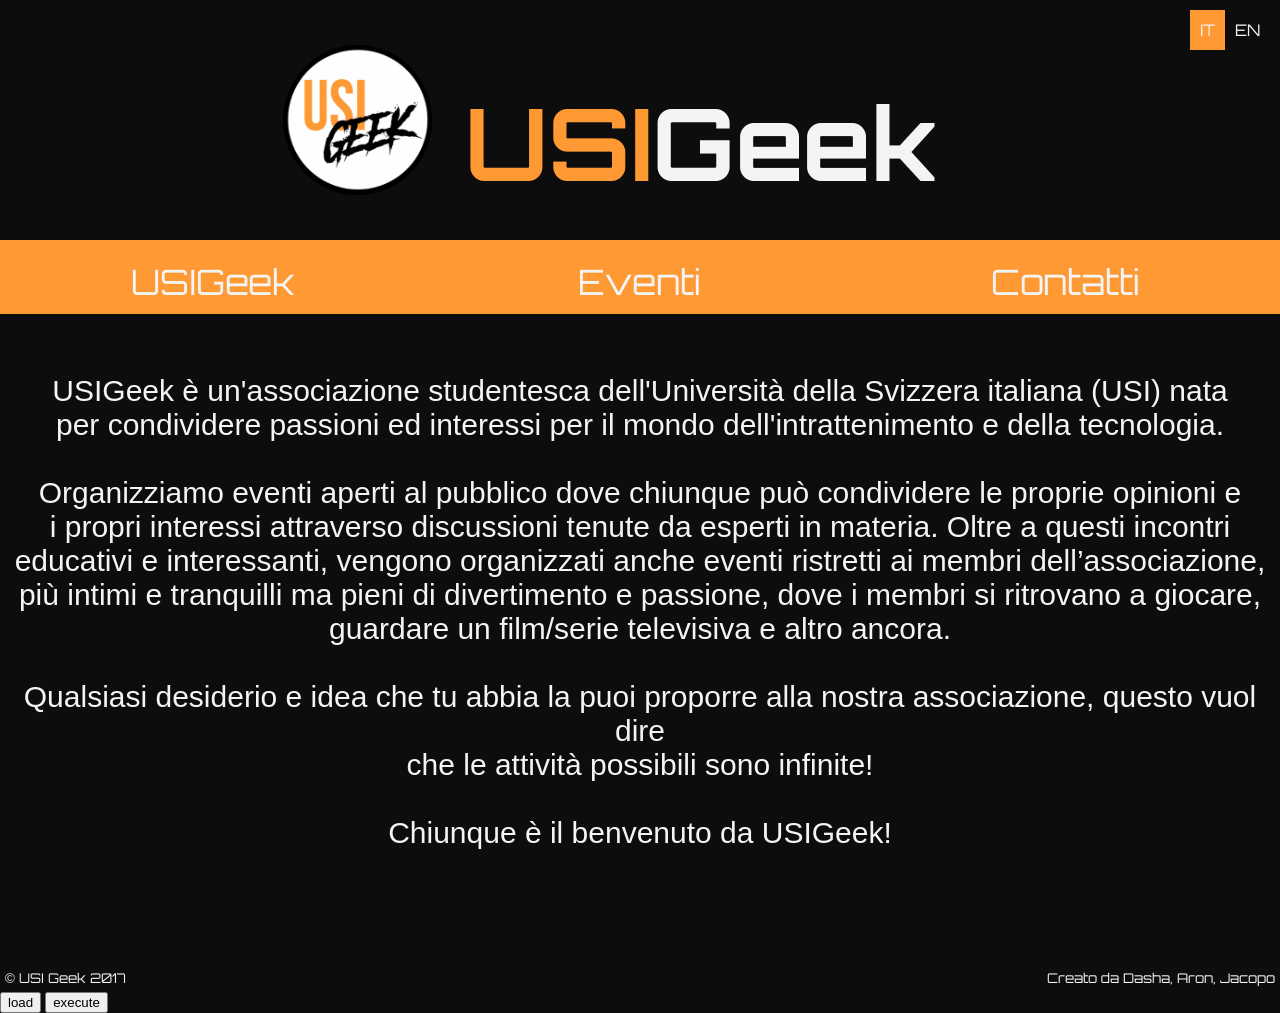
==== index.html @ 2cd6888d "Use sample code" ====
<!DOCTYPE html>
<html lang="en">
  <head>
    <title>USIGeek</title>
    <meta http-equiv="content-type" content="text/html;charset=utf-8" />
    <link rel="stylesheet" href="style.css" type="text/css"/>
  </head>

  <body onload="load()">

    <header class="title">
      <span class="space"></span>
      <div class="logoUG">
        <img src="Logo/logoUG.png" alt="UsiGeek logo"/>
      </div>
      <h1><b>USI</b><b>Geek</b></h1>
      <span class="space"></span>
    </header>

    <div class="nav">
      <ul>
        <li data-page="home">
          <a>USIGeek</a>
        </li>
        <li data-page="events">
          <a lang="it">Eventi</a>
          <a lang="en">Events</a>
        </li>
        <li data-page="contacts">
          <a lang="it">Contatti</a>
          <a lang="en">Contacts</a>
        </li>
      </ul>
    </div>

    <!-- Buttons to change language -->
    <div id="language-switches">
      <label class="language-switch" data-lang="it">
        <!-- <a href="USIGEEK.html">IT</a> -->
        IT
      </label>
      <label class="language-switch" data-lang="en">
        <!-- <a href="USIGEEK_en.html">EN</a> -->
        EN
      </label>
    </div>



    <div class="pages">

      <!-- #####                         HOME                          ##### -->

      <section id="home" class="page show">
        <h4 lang="it">
          USIGeek è un'associazione studentesca dell'Università della Svizzera italiana (USI) nata  <br>
          per condividere passioni ed interessi per il mondo dell'intrattenimento e della tecnologia. <br>
          <br>
          Organizziamo eventi aperti al pubblico dove chiunque può condividere le proprie opinioni e <br>
          i propri interessi attraverso discussioni tenute da esperti in materia. Oltre a questi incontri <br>
          educativi e interessanti, vengono organizzati anche eventi ristretti ai membri dell’associazione, <br>
          più intimi e tranquilli ma pieni di divertimento e passione, dove i membri si ritrovano a giocare, <br>
          guardare un film/serie televisiva e altro ancora. <br>
          <br>
          Qualsiasi desiderio e idea che tu abbia la puoi proporre alla nostra associazione, questo vuol dire <br>
          che le attività possibili sono infinite! <br>
          <br>
          Chiunque è il benvenuto da USIGeek!
        </h4>
        <h4 lang="en">
          USIGeek is a student association of Università della Svizzera italiana (USI) with the goal <br>
          of sharing passions and interests about entartainment and technology. <br>
          <br>
          We organise public events where everyone can share their own opinions <br>
          and interests through discussions held by field experts. Furthermore, <br>
          association members benefit from exclusive private events, where they meet up to play games, <br>
          watch movies or tv series in a more intimate and relaxed gathering. <br>
          <br>
          The association is open to any new suggestion or idea proposal, hence <br>
          the possibilities are limitless!
          <br>
          Everyone is welcome in USIGeek!
        </h4>
      </section>




      <!-- #####                        EVENTS                         ##### -->

      <section id="events" class="page">

        <h4 class="event-label" lang="it">FUTURI</h4>
        <h4 class="event-label" lang="en">FUTURE</h4>

        <article class="event">
          <h4>Board Games Nights</h4>

          <p lang="en" class="date">
            <!-- <b>NEXT: 23RD OF MARCH 2018 - 20:00 - ROOM A-11 (RED BUILDING)</b> -->
            <b>NEXT EVENT: END OF APRIL 2018</b>
          </p>

          <p lang="it" class="date">
            <!-- <b>IMMINENTE: 23 MARZO 2018 - 20:00 - AULA A-11 (PALAZZO ROSSO)</b> -->
            <b>PROSSIMO EVENTO: FINE APRILE 2018</b>
          </p>

          <gallery>
            <label class="number-photos" lang="it">9 foto</label>
            <label class="number-photos" lang="en">9 photos</label>
            <div class="images">
              <div class="image">
                <img src="Foto/BoardGamesNight/BGN1foto1.jpg" alt="BGN1foto1"/>
              </div>
              <div class="image">
                <img src="Foto/BoardGamesNight/BGN1foto4.jpg" alt="BGN1foto4"/>
              </div>
              <div class="image">
                <img src="Foto/BoardGamesNight/BGN1foto6.jpg" alt="BGN1foto6"/>
              </div>
              <div class="image">
                <img src="Foto/BoardGamesNight/BGN1foto10.jpg" alt="BGN1foto10"/>
              </div>
              <div class="image" selected>
                <img src="Foto/BoardGamesNight/BGN_current.png" alt="BGN"/>
              </div>
              <div class="image">
                <img src="Foto/BoardGamesNight/BGN1foto12.jpg" alt="BGN1foto12"/>
              </div>
              <div class="image">
                <img src="Foto/BoardGamesNight/BGN2foto7.jpg" alt="BGN2foto7"/>
              </div>
              <div class="image">
                <img src="Foto/BoardGamesNight/BGN2foto9.jpg" alt="BGN2foto9"/>
              </div>
            </div>
            <label class="close-btn">x</label>
          </gallery>
          <p lang="it">
            Board Games Night è un evento regolare che organizziamo per riunire tutti coloro che sono interessati ai giochi da tavolo.
          </p>
          <p lang=en>
            Board Games Night is a recurrent event that we organise for people who enjoy playing board games.
          </p>
        </article>

        <h4 class="event-label" lang="it">PASSATI</h4>
        <h4 class="event-label" lang="en">PAST</h4>

        <article class="event">
          <h4 lang="it">Notte Bianca Delle Carriere</h4>
          <h4 lang="en">Long Nights of Careers</h4>
          <gallery>
            <label class="number-photos" lang="it">13 foto</label>
            <label class="number-photos" lang="en">13 photos</label>
            <div class="images">
              <div class="image">
                <img src="Foto/NotteBiancaDelleCarriere/NBDCfoto1.jpg" alt="NBDCfoto1"/>
              </div>
              <div class="image">
                <img src="Foto/NotteBiancaDelleCarriere/NBDCfoto2.jpg" alt="NBDCfoto2"/>
              </div>
              <div class="image">
                <img src="Foto/NotteBiancaDelleCarriere/NBDCfoto3.jpg" alt="NBDCfoto3"/>
              </div>
              <div class="image">
                <img src="Foto/NotteBiancaDelleCarriere/NBDCfoto4.jpg" alt="NBDCfoto4"/>
              </div>
              <div class="image">
                <img src="Foto/NotteBiancaDelleCarriere/NBDCfoto5.jpg" alt="NBDCfoto5"/>
              </div>
              <div class="image" selected>
                <img src="Foto/NotteBiancaDelleCarriere/NBDCfoto6.jpg" alt="NBDCfoto6"/>
              </div>
              <div class="image">
                <img src="Foto/NotteBiancaDelleCarriere/NBDCfoto7.jpg" alt="NBDCfoto7"/>
              </div>
              <div class="image">
                <img src="Foto/NotteBiancaDelleCarriere/NBDCfoto8.jpg" alt="NBDCfoto8"/>
              </div>
              <div class="image">
                <img src="Foto/NotteBiancaDelleCarriere/NBDCfoto9.jpg" alt="NBDCfoto9"/>
              </div>
              <div class="image">
                <img src="Foto/NotteBiancaDelleCarriere/NBDCfoto10.jpg" alt="NBDCfoto10"/>
              </div>
              <div class="image">
                <img src="Foto/NotteBiancaDelleCarriere/NBDCfoto11.jpg" alt="NBDCfoto11"/>
              </div>
              <div class="image">
                <img src="Foto/NotteBiancaDelleCarriere/NBDCfoto12.jpg" alt="NBDCfoto12"/>
              </div>
              <div class="image">
                <img src="Foto/NotteBiancaDelleCarriere/NBDCfoto13.jpg" alt="NBDCfoto13"/>
              </div>
            </div>
            <label class="close-btn">x</label>
          </gallery>
          <p lang="it">
            USIGeek in collaborazione con AISEC Lugano e United Students, sono stati lieti di promuovere l’evento "Notte Bianca delle Carriere". L'evento permette agli studenti di trascorrere una serata intera a: raccogliere idee e spunti, incontrare potenziali datori di lavoro, instaurare contatti e affinare le proprie abilità di candidatura in un ambiente informale, permettendo agli studenti di concentrarsi sul proprio futuro professionale, tenuto il 16 novembre 2017.
          </p>
          <p lang="en">
            USIGeek, in collaboration with AISEC Lugano and United Students, were glad to promote the "Long Night of Careers" of November 16, 2017. The event allowed students to spend a whole night make up their minds about their future careers, meet up with potential future employers, establish new bonds and refine their application skills and focus on their future in the working business, in the informal atmosphere of the USI campus.
          </p>
        </article>

        <article class="event">
          <h4>Zombie Night</h4>
          <gallery>
            <label class="number-photos" lang="it">5 foto</label>
            <label class="number-photos" lang="en">5 photos</label>
            <div class="images">
              <div class="image">
                <img src="Foto/ZombieNight/ZNfoto1.jpg" alt="ZNfoto1"/>
              </div>
              <div class="image">
                <img src="Foto/ZombieNight/ZNfoto2.jpg" alt="ZNfoto2"/>
              </div>
              <div class="image" selected>
                <img src="Foto/ZombieNight/ZNfoto3.jpg" alt="ZNfoto3"/>
              </div>
              <div class="image">
                <img src="Foto/ZombieNight/ZNfoto4.jpg" alt="ZNfoto4"/>
              </div>
              <div class="image">
                <img src="Foto/ZombieNight/ZNfoto5.jpg" alt="ZNfoto5"/>
              </div>
            </div>
            <label class="close-btn">x</label>
          </gallery>
          <p lang="it">
            USIGeek in collaborazione con l’Istituto di media e giornalismo dell’Università della Svizzera italiana, vi hanno portato la proiezione del primo episodio “I giorni andati” della serie televisiva “The Walking Dead” il 30 ottobre 2017 all’USI. Ringraziamo di nuovo i nostri ospiti, il Prof. Dom Holdaway dell’Università di Bologna e il Prof. Massimo Scaglioni dell’Università Cattolica del Sacro Cuore e dell'Università della Svizzera italiana e i nostri moderatori, la Prof.ssa Eleonora Benecchi dell'Università della Svizzera italiana e il Prof. Marco Cucco dell'Università della Svizzera italiana.
          </p>
          <p lang="en">
            USIGeek, in collaboration with the Media and Journalism Insitute of Università della Svizzera italiana, the 30th October 2017 brought you the screening of the first episode of the TV series "The Walking Dead": "Days Gone Bye". We thank again our guests, Professor Massimo Scaglioni of Univrsità del Sacro Cuore and Università della Svizzera italiana and our moderators, Professor Eleonora Benecchi and Marco Cucco of Università della Svizzera italiana.
          </p>
        </article>

        <article class="event">
          <h4>Black Mirror</h4>
          <gallery>
            <label class="number-photos" lang="it">3 foto</label>
            <label class="number-photos" lang="en">3 photos</label>
            <div class="images">
              <div class="image">
                <img src="Foto/BlackMirror/BMfoto1.jpg" alt="BMfoto1"/>
              </div>
              <div class="image" selected>
                <img src="Foto/BlackMirror/BMfoto2.jpg" alt="BMfoto2"/>
              </div>
              <div class="image">
                <img src="Foto/BlackMirror/BMfoto3.jpg" alt="BMfoto3"/>
              </div>
            </div>
            <label class="close-btn">x</label>
          </gallery>
          <p lang="it">
            USIGeek in collaborazione con il Prof. Gabriele Balbi e la Prof.ssa Eleonora Benecchi dell'Università della Svizzera italiana, e il Prof. Massimo Ragnedda della Northumbria University, giovedi 11 maggio 2017 all’USI ha offerto la proiezione dell'episodio "Nosedive" della celebre serie TV "Black Mirror", seguita dagli interventi degli esperti che hanno offerto diverse chiavi di lettura dell'episodio.
          </p>
          <p lang=en>
            In May 11 2017, USIGeek in collaboration with Professor Gabriele Balbi and Professor Eleonora Benecchi of Università della Svizzera italiana and Professor Massimo Ragnedda of Northumbria University, brought you the screening of the popular TV series "Black Mirror" episode, "Nosedive", followed by the experts' interpretations and comments.
          </p>
        </article>

      </section>




      <!-- #####                       CONTACTS                        ##### -->

      <section id="contacts" class="page">

        <div id="about-main">

          <div class="external-link">
            <span>Facebook:</span>
            <span>
              <a href="https://www.facebook.com/UsiGeek/" target="_blank">
                UsiGeek
              </a>
            </span>
          </div>

          <div class="external-link">
            <span>Twitter:</span>
            <span>
              <a href="https://twitter.com/usigeek" target="_blank">
                @UsiGeek
              </a>
            </span>
          </div>

          <div class="external-link">
            <span>Instagram:</span>
            <span>
              <a href="https://www.instagram.com/usi_geek/" target="_blank">
                @usi_geek
              </a>
            </span>
          </div>

          <div class="external-link">
            <span>E-mail:</span>
            <span>
              <a href="mailto:usigeek@usi.ch" target="_blank">
                usigeek@usi.ch
              </a>
            </span>
          </div>

          <div class="external-link">
            <span>Telegram:</span>
            <span>
              <a href="https://t.me/UsiGeek" target="_blank">
                UsiGeek Announcements
              </a>
            </span>
          </div>

          <div class="external-link">
            <span>Discord team:</span>
            <span>
              <a href="https://discord.gg/WuW49yu" target="_blank">
                USI GEEK
              </a>
            </span>
          </div>

        </div> <!-- end of div id="about-main" -->

      </section>

    </div> <!-- end of div class="pages" -->



    <footer>

      <span>&copy; USI Geek 2017</span>

      <!-- Add links to our websites for support? -->
      <span class="right" lang="it">
        Creato da Dasha, Aron, Jacopo
      </span>
      <span class="right" lang="en">
        Created by Dasha, Aron, Jacopo
      </span>

    </footer>

    <button onclick="loadClient()">load</button>
    <button onclick="execute()">execute</button>

    <script src="https://apis.google.com/js/api.js"></script>
    <script type="text/javascript">

      function load() {
        loadLanguage();
        loadEvents();
      }

      /* Load events from Google Calendar API V3 */
      function loadEvents() {
        function loadClient() {
          gapi.client.setApiKey(YOUR_API_KEY);
          return gapi.client.load("https://content.googleapis.com/discovery/v1/apis/calendar/v3/rest")
              .then(function() { console.log("GAPI client loaded for API"); },
                    function(err) { console.error("Error loading GAPI client for API", err); });
        }
        // Make sure the client is loaded before calling this method.
        function execute() {
          return gapi.client.calendar.events.list({
            "calendarId": "cr4qcnc7kj6i8b80m2afv2q298@group.calendar.google.com"
          })
              .then(function(response) {
                      // Handle the results here (response.result has the parsed body).
                      console.log("Response", response);
                    },
                    function(err) { console.error("Execute error", err); });
        }
        gapi.load("client");
      }

      /* Load language from localstorage if present */
      function loadLanguage() {
        var selectedLanguage;

        // try block because Safari is retarded
        try {
          if (localStorage.savedLanguage) {
            console.log(`Loading language ${localStorage.savedLanguage}`);
            selectedLanguage = localStorage.savedLanguage;
          }
          else {
            console.log(`Setting default language "it"`);
            selectedLanguage = 'it';
          }
        }
        catch (e) {
          console.log('Unable to load saved language (Safari?)');
          selectedLanguage = 'it';
        }
        finally {
          changeLanguage(selectedLanguage)();
        }

        // also activate navigation
        [].forEach.call(document.querySelectorAll('div.nav'), function(el) {
          el.style.display = 'block';
        });
      }



      /* Display the selected page */
      function display_page(page) {
        return function() {
          [].forEach.call(document.querySelectorAll('.show'), (el) => el.classList.remove('show'));
          page.classList.add('show');
        }
      }
      // add listeners
      [].forEach.call(document.querySelectorAll('div.nav > ul > li'), function(btn) {
        let page = document.getElementById(btn.dataset['page']);
        btn.addEventListener('click', display_page(page));
      });



      /* Open or close a gallery */
      function openGallery(event) {
        console.log("Opening gallery");
        event.currentTarget.setAttribute("open", true);
      }
      function closeGallery(event) {
        event.preventDefault();
        event.stopPropagation();
        console.log("Closing gallery");
        event.currentTarget.parentNode.setAttribute("open", false);
      }
      // add listeners
      [].forEach.call(document.querySelectorAll('gallery'), function(gall) {
        gall.addEventListener('click', openGallery);
      });
      [].forEach.call(document.querySelectorAll('gallery label.close-btn'), function(btn) {
        btn.addEventListener('click', closeGallery);
      });
      document.addEventListener('keyup', function(ev) {
        if (ev.keyCode == 27) {
          [].forEach.call(document.querySelectorAll('gallery'), (gall) => gall.setAttribute("open", false));
        }
      });



      /* Function that sets the language for the page */
      function changeLanguage(language) {
        return function() {

          // save language
          // try block because Safari is retarded
          try {
            localStorage.savedLanguage = language;
          }
          catch (e) {
            console.log('Unable to save selected language (Safari?)');
          }

          // set active to correct language selector
          [].forEach.call(document.querySelectorAll('.language-switch'), function(el) {
            el.setAttribute('active', false);
          });
          document.querySelector(`[data-lang=${language}]`).setAttribute("active", true);

          // hide all languages except current one
          [].forEach.call(document.querySelectorAll('[lang]'), function(el) {
            if (el.nodeName == 'HTML') {
              el.setAttribute('lang', language);
            }
            else el.setAttribute('hidden', '');
          });
          [].forEach.call(document.querySelectorAll(`[lang=${language}]`), function(el) {
            el.removeAttribute('hidden');
          });
        }
      }
      // add listeners
      [].forEach.call(document.querySelectorAll('.language-switch'), function(btn) {
        let language = btn.dataset['lang'];
        btn.addEventListener('click', changeLanguage(language));
      });

    </script>

  </body>
</html>
---- style.css ----
@import url(https://fonts.googleapis.com/css?family=Orbitron);

/* ########################################################################## */
/* GLOBAL */
* {
  box-sizing: border-box;
  --background-light: #F6F6F6;
  --background-dark: #0D0D0D;
  --card-background-color: #FAFAFA;
  --accent-color: #FF9934;
  --accent-color-hover: #E67300;

  --light-text: #F4F4F4;
  --dark-text: #0A0A0A;
}
body {
  font-family: "Orbitron", sans-serif;
  font-weight: 400;
  margin: 0;
  padding: 0;
  color: var(--light-text);
  background-color: var(--background-dark);
}
[hidden] {
  display: none !important;
}



/* ########################################################################## */
/* LINKS */
a:link, a:hover, a:active, a:visited {
    color: var(--background-dark);
    background-color: transparent;
    text-decoration: none;
}
a:hover {
    cursor: pointer;
}



/* ########################################################################## */
/* NAVIGATION */
div.nav {
  display: none; /* show after load */
}
div.nav ul {
  list-style-type: none;
  margin: 0;
  padding: 0;
  font-size: 35px;
  background-color: var(--accent-color);
}
div.nav ul:after {
  content: "";
  clear: both;
  display: block;
}
div.nav ul li {
  width: 33.3%;
  float: left;
  text-align: center;
  position: relative;
}
div.nav ul li a {
  text-align: center;
  padding: 20px 10px 10px 10px;
  display: block;
  text-decoration: none;
  color: var(--light-text);
}
div.nav ul li a:hover {
    background-color: var(--accent-color-hover);
}
div.nav ul li a.active {
    /*background-color: #A6A6A6;*/
}
div.nav ul ul {
  font-size: 15px;
}



/* ########################################################################## */
/* HEADINGS */
h1 {
  font-size: 100px;
  margin: 50px;
  text-align: center;
}
h4 {
  font-size: 30px;
}



/* ########################################################################## */
/* PAGE HEADER */
header.title {
  position: relative;
  display: flex;
  flex-direction: row;
  align-items: center;
  justify-content: space-around;
  margin: 20px 0;
}
header.title div.logoUG {
  display: block
  flex: 0 0 150px;
  height: 150px;
  width: 150px;
}
div.logoUG > img {
  max-height: 100%;
  max-width: 100%;
}
header.title h1 {
  display: block;
  flex: 7;
  height: 100px;
  margin-left: 20px;
  padding: 0;
  padding-top: 10px;
}
header.title h1 b {
  padding: 0;
  margin: 0;
}
span.space {
  flex: 4;
}
header.title h1 b:nth-child(1) {
  color: var(--accent-color);
}



/* ########################################################################## */
/* TOP OPTIONS */
#language-switches {
  position: absolute;
  top: 0;
  right: 0;
  margin: 10px;
}
.language-switch {
  display: block;
  float: left;
  padding: 10px;
  cursor: pointer;
  color: var(--light-text);
  background-color: transparent;
}
.language-switch[active="true"] {
  display: block;
  background-color: var(--accent-color);
}



/* ########################################################################## */
/* ALL PAGES */
div.pages {
  position: relative;
  width: 100%;
  margin-bottom: 50px;
  font-family: "Roboto", sans-serif;
}
section.page {
  display: none;
  position: relative;
  top: 0;
  right: 0;
  bottom: 0;
  left: 0;
  opacity: 0;
  margin-top: 15px;
  transition: opacity 0.2s ease;
}
section.page * {
  display: none;
  height: 0;
}
section.page.show {
  display: block;
  opacity: 1;
  transition: opacity 0.2s ease;
}
section.page.show * {
  display: block;
  height: auto;
}
section.page h4 {
  font-weight: 300;
  text-align: center;
}



/* ########################################################################## */
/* HOME PAGE */
section.page#home h4 {
  /*text-align: left;*/
  margin-top: 60px;
  margin-left: 0%;
  margin-bottom: 115px;
  margin-right: 0;
}



/* ########################################################################## */
/* EVENTS PAGE */
section.page#events h4.event-label {
  display: block;
  margin: 30px 20%;
  padding: 10px;
  color: var(--accent-color);
}
section.page#events article.event {
  margin: 60px 20%;
  padding: 16px;
  border-radius: 4px;
  box-shadow: 0 1px 3px rgba(0,0,0,0.12), 0 1px 2px rgba(0,0,0,0.24);
  transition: all 0.3s cubic-bezier(.25,.8,.25,1);
  color: var(--dark-text);
  background-color: var(--background-light);
}
section.page#events article.event:hover {
  box-shadow: 0 14px 28px rgba(0,0,0,0.25), 0 10px 10px rgba(0,0,0,0.22);
}
section.page#events article.event p {
  padding: 16px;
  font-size: 14pt;
}
section.page#events article.event p.date {
  padding: 16px;
  text-align: center;
  font-size: 14pt;
}

/* GALLERY - for each event, variable number of photos */
section.page#events article.event gallery {
  position: relative;
  width: 80%;
  margin: 0 10%;
  z-index: 20;
  cursor: pointer;
}
section.page#events article.event gallery div.images {
  position: relative;
  max-width: 100%;
}
section.page#events article.event gallery div.images div.image {
  position: relative;
  display: none;
  max-width: 100%;
  margin-bottom: 10px;
  object-fit: contain;
}
section.page#events article.event gallery div.images div.image[selected] {
  display: block;
}
section.page#events article.event gallery div.images div.image img {
  /*position: relative;*/
  max-width: 100%;
  margin: auto;
}

/* Controls */
section.page#events article.event gallery label.number-photos {
  position: absolute;
  display: block;
  top: 0;
  right: 0;
  width: 10%;
  padding: 10px;
  border-radius: 0 0 0 8px;
  opacity: 0;
  transition: opacity 0.2s ease;
  background-color: var(--accent-color);
  color: var(--light-text);
  z-index: 10;
}
section.page#events article.event gallery:hover label.number-photos {
  opacity: 1;
  transition: opacity 0.2s ease;
}
section.page#events article.event gallery label.close-btn {
  display: none;
  cursor: pointer;
}

/* Open gallery */
section.page#events article.event gallery[open="true"] {
  position: fixed;
  top: 0;
  right: 0;
  bottom: 0;
  left: 0;
  margin: 0;
  width: 100%;
  padding: 3%;
  background-color: #1F1F1F;
  z-index: 100;
  cursor: auto;
}
section.page#events article.event gallery[open="true"] div.images {
  position: relative;
  display: flex;
  flex-direction: row;
  flex-wrap: nowrap;
  align-items: center;
  margin: 0;
  width: 100%;
  height: 100%;
  overflow:scroll;
  overflow-y: hidden;
}
section.page#events article.event gallery[open="true"] div.images div.image {
  display: block;
  flex: 0 0 80%;
  margin: 0 5%;
  object-fit: contain;
}
section.page#events article.event gallery[open="true"] label.number-photos {
  display: none;
}
section.page#events article.event gallery[open="true"] label.close-btn {
  position: absolute;
  display: block;
  padding: 15px;
  color: var(--light-text);
  font-size: 20pt;
  font-family: monospace;
  top: 0;
  right: 0;
}



/* ########################################################################## */
/* CONTACT PAGE */

section.page#contacts div#about-main {
  display: flex;
  flex-direction: column;
  align-items: center;
  padding-top: 50px;
  font-size: 1.3em;
}

section.page#contacts div.external-link {
  display: flex;
  flex-direction: row;
  align-items: center;
  justify-content: space-around;
  margin-bottom: 38px;
  padding: 10px;
  /*background-color: var(--light-text);*/
}
section.page#contacts div.external-link span {
  display: block;
  flex: 0 0 300px;
  text-align: right;
  padding: 5px;
}
section.page#contacts div.external-link span:nth-child(2) {
  margin-left: 10px;
}
section.page#contacts div.external-link a {
  position: relative;
  float: left;
  padding: 5px;
  border-radius: 4px;
  color: var(--light-text);
  background-color: var(--accent-color);
}



/* ########################################################################## */
/* FOOTER */
footer {
  display: flex;
  justify-content: space-between;
  position: relative;
  font-size: 10pt;
  /*padding: 10px;*/
  color: var(--light-text);
  background-color: var(--background-dark);
}
footer span {
  flex: 1;
  margin: 5px;
}
footer span.right {
  text-align: right;
}
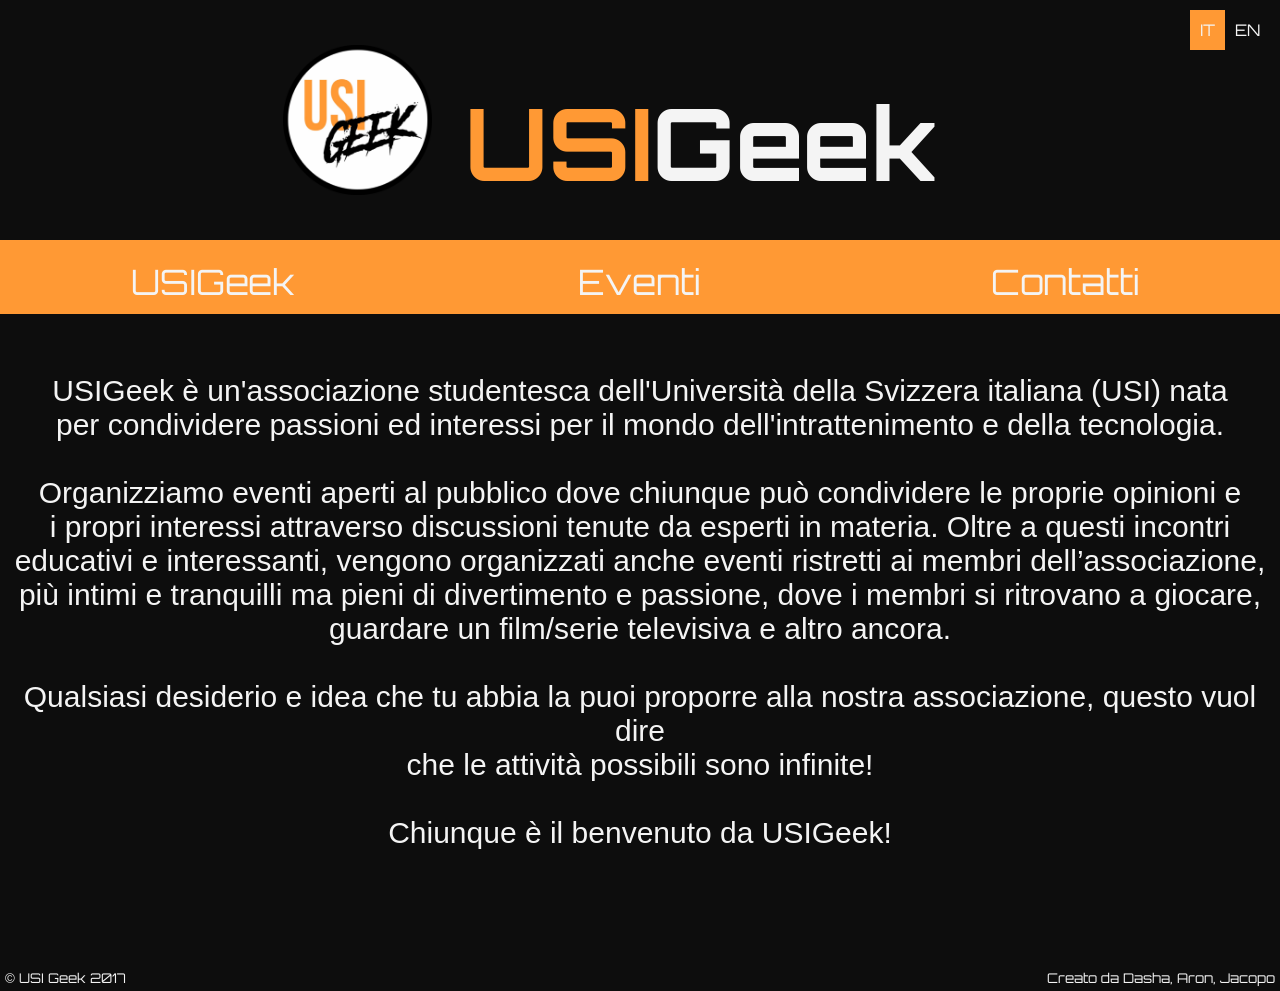
==== commit 2028fa5f: "Remove buttons TODO: refine functions, use data." ====
--- a/index.html
+++ b/index.html
@@ -350,10 +350,40 @@
 
     </footer>
 
-    <button onclick="loadClient()">load</button>
-    <button onclick="execute()">execute</button>
-
     <script src="https://apis.google.com/js/api.js"></script>
+    <script>
+      function loadClient(done) {
+        return function() {
+          gapi.client.setApiKey('AIzaSyBJ5hPRS8uTJGfbLG4dKP2LIX-sBQ7rLlM');
+          return gapi.client.load('https://content.googleapis.com/discovery/v1/apis/calendar/v3/rest')
+          .then(
+            function() {
+              console.log('GAPI client loaded for API');
+              done();
+            },
+            function(err) {
+              console.error('Error loading GAPI client for API', err);
+            }
+          );
+        }
+      }
+      // Make sure the client is loaded before calling this method.
+      function execute() {
+        return gapi.client.calendar.events.list({
+          'calendarId': 'cr4qcnc7kj6i8b80m2afv2q298@group.calendar.google.com'
+        })
+        .then(
+          function(response) {
+            // Handle the results here (response.result has the parsed body).
+            console.log('Response', response);
+          },
+          function(err) {
+            console.error('Execute error', err);
+          }
+        );
+      }
+      gapi.load('client', loadClient(execute));
+    </script>
     <script type="text/javascript">
 
       function load() {
@@ -363,24 +393,7 @@
 
       /* Load events from Google Calendar API V3 */
       function loadEvents() {
-        function loadClient() {
-          gapi.client.setApiKey(YOUR_API_KEY);
-          return gapi.client.load("https://content.googleapis.com/discovery/v1/apis/calendar/v3/rest")
-              .then(function() { console.log("GAPI client loaded for API"); },
-                    function(err) { console.error("Error loading GAPI client for API", err); });
-        }
-        // Make sure the client is loaded before calling this method.
-        function execute() {
-          return gapi.client.calendar.events.list({
-            "calendarId": "cr4qcnc7kj6i8b80m2afv2q298@group.calendar.google.com"
-          })
-              .then(function(response) {
-                      // Handle the results here (response.result has the parsed body).
-                      console.log("Response", response);
-                    },
-                    function(err) { console.error("Execute error", err); });
-        }
-        gapi.load("client");
+        console.log('TODO: implement');
       }
 
       /* Load language from localstorage if present */
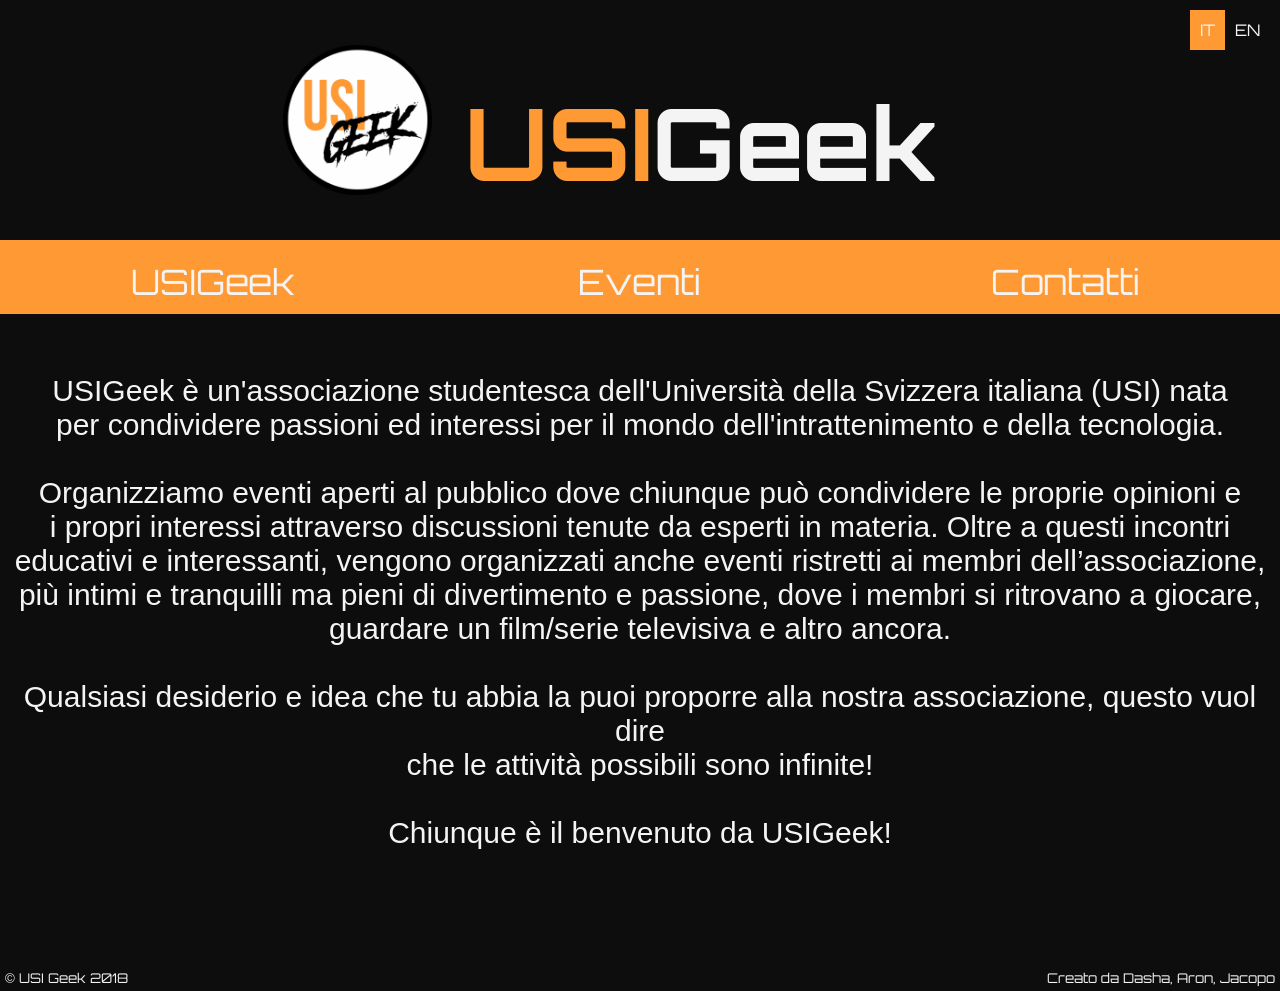
==== commit 403fdd83: "Add HP an SW" ====
--- a/index.html
+++ b/index.html
@@ -94,21 +94,63 @@
         <h4 class="event-label" lang="en">FUTURE</h4>
 
         <article class="event">
+          <h4 lang="it">Serata Harry Potter</h4>
+          <h4 lang="en">Harry Potter Night</h4>
+          <gallery>
+            <label class="number-photos" lang="it">1 foto</label>
+            <label class="number-photos" lang="en">1 photo</label>
+            <div class="images">
+              <div class="image" selected>
+                <img src="Foto/HarryPotter/HP.png" alt="HPphoto1"/>
+              </div>
+            </div>
+            <label class="close-btn">x</label>
+          </gallery>
+          <p lang="it">
+            Proiezione del cortometraggio fan made intitolato "Voldemort: Origins of the Heir" (versione originale in inglese, sottotitoli in italiano) seguito da discussione. Come ospite sarà presente la professoressa Eleonora Benecchi. Vi saranno bevande e snack.
+          </p>
+          <p lang="en">
+            We will show the short fan made movie "Voldemort: Origins of the Heir" (original English version with Italian subtitles) and follow with a discussion. We will have as guest professor Eleonora Benecchi. There will be beverages and snacks.
+          </p>
+        </article>
+
+        <article class="event">
+          <h4 lang="it">Serata Star Wars</h4>
+          <h4 lang="en">Star Wars Night</h4>
+          <gallery>
+            <label class="number-photos" lang="it">1 foto</label>
+            <label class="number-photos" lang="en">1 photo</label>
+            <div class="images">
+              <div class="image" selected>
+                <img src="Foto/StarWars/SW.png" alt="SWphoto1"/>
+              </div>
+            </div>
+            <label class="close-btn">x</label>
+          </gallery>
+          <p lang="it">
+            Si inizierà la serata con quiz a tema Star Wars e aperitivo. In seguito proiezione del film "Rogue One: A Star Wars Story" (versione originale in inglese, sottotitoli in italiano).
+          </p>
+          <p lang="en">
+            We will start the evening with Star Wars themed quizzes and an aperò. We will follow with the showing of the movie "Rogue One: A Star Wars Story" (original English version with Italian subtitles).
+          </p>
+        </article>
+
+        <article class="event">
           <h4>Board Games Nights</h4>
 
           <p lang="en" class="date">
             <!-- <b>NEXT: 23RD OF MARCH 2018 - 20:00 - ROOM A-11 (RED BUILDING)</b> -->
-            <b>NEXT EVENT: END OF APRIL 2018</b>
+            <b>NEXT EVENT: END OF MAY 2018</b>
           </p>
 
           <p lang="it" class="date">
             <!-- <b>IMMINENTE: 23 MARZO 2018 - 20:00 - AULA A-11 (PALAZZO ROSSO)</b> -->
-            <b>PROSSIMO EVENTO: FINE APRILE 2018</b>
+            <b>PROSSIMO EVENTO: FINE MAGGIO 2018</b>
           </p>
 
           <gallery>
-            <label class="number-photos" lang="it">9 foto</label>
-            <label class="number-photos" lang="en">9 photos</label>
+            <label class="number-photos" lang="it">8 foto</label>
+            <label class="number-photos" lang="en">8 photos</label>
             <div class="images">
               <div class="image">
                 <img src="Foto/BoardGamesNight/BGN1foto1.jpg" alt="BGN1foto1"/>
@@ -122,8 +164,12 @@
               <div class="image">
                 <img src="Foto/BoardGamesNight/BGN1foto10.jpg" alt="BGN1foto10"/>
               </div>
+              <!-- Outdated -->
+              <!-- <div class="image" selected>
+                <img src="Foto/BoardGamesNight/BGN_current.png" alt="BGN"/>
+              </div> -->
               <div class="image" selected>
-                <img src="Foto/BoardGamesNight/BGN_current.png" alt="BGN"/>
+                <img src="Foto/BoardGamesNight/BGN.png" alt="BGN"/>
               </div>
               <div class="image">
                 <img src="Foto/BoardGamesNight/BGN1foto12.jpg" alt="BGN1foto12"/>
@@ -338,7 +384,7 @@
 
     <footer>
 
-      <span>&copy; USI Geek 2017</span>
+      <span>&copy; USI Geek 2018</span>
 
       <!-- Add links to our websites for support? -->
       <span class="right" lang="it">
